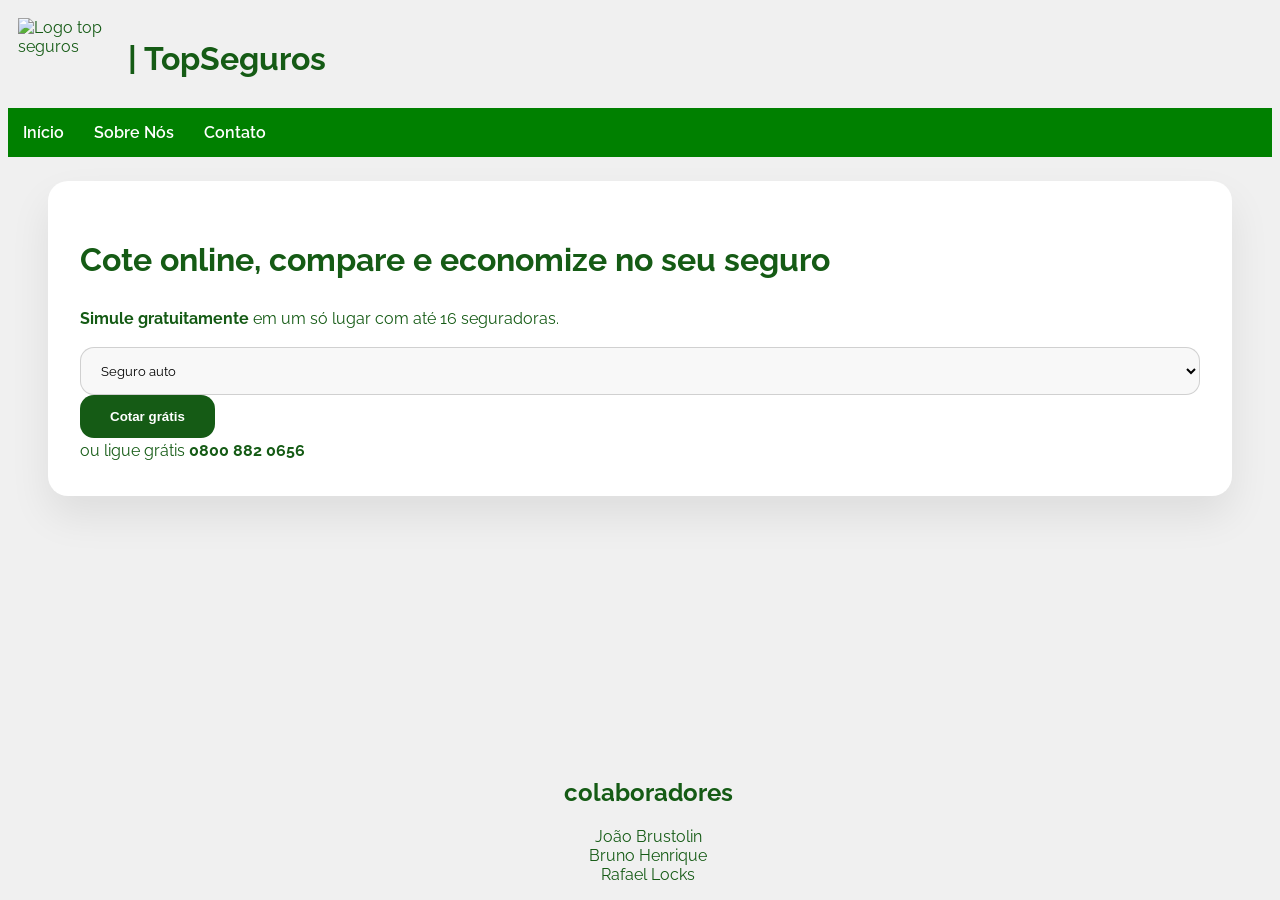
==== index.html @ f6e10856 "Merge 992985001fa117bff749aac11d28459a94a4e18b into e0c9e6f45422f0cd69b3b2ce6aa76046f947e066" ====
<!DOCTYPE html>
<html lang="en">
<head>
    <meta charset="UTF-8">
    <meta name="viewport" content="width=device-width, initial-scale=1.0">
    <title>Corretoras de Seguros</title>
    <link rel="stylesheet" href="style.css">
    <link rel="preconnect" href="https://fonts.googleapis.com">
    <link rel="preconnect" href="https://fonts.gstatic.com" crossorigin>
    <link href="https://fonts.googleapis.com/css2?family=Raleway:ital,wght@0,100..900;1,100..900&family=Roboto:ital,wght@0,100..900;1,100..900&display=swap" rel="stylesheet">
</head>
<body>
    
    <div class="titulo_principal">
        <img src="logo.jpeg" alt="Logo top seguros">
        <h1>| TopSeguros</h1>
    </div>

    
    
    <nav>
    <ul>
        <li><a href="index.html">Início</a></li>
        <li><a href="sobre.html">Sobre Nós</a></li>
        <li><a href="contato.html">Contato</a></li>
    </ul>

    </nav>

   
    <div class="container">

        <h1>
            Cote online, compare e economize no seu
            <span>seguro</span>
        </h1>

        <p>
            <strong>Simule gratuitamente</strong> em um só lugar com até 16 seguradoras.
        </p>

        <select>
            <option>Seguro auto</option>
            <option>Seguro moto</option>
            <option>Seguro viagem</option>
            <option>Seguro residencial</option>
            <option>Seguro saúde</option>
            <option>Seguro vida</option>
        </select>

        <button>Cotar grátis</button>

        <div class="telefone">
            ou ligue grátis <strong>0800 882 0656</strong>
        </div>

    </div>

    <div class="colaboradores">
        <h2>colaboradores</h2>
            <p>João Brustolin <br>
            Bruno Henrique <br>
            Rafael Locks</p>
    </div>
</body>
</html>
---- style.css ----
body{
    background: rgb(240, 240, 240);
    color: rgb(21, 91, 21);
    font-family:'Raleway',sans-serif;
}

.titulo_principal{
    display: flex;
    align-items: center;
    gap: 10px;
    width: 150%;
    padding: 10px;
}

.titulo_principal img {
    width: 100px;
    height: 80px;
}

.colaboradores{
    position: fixed;
    bottom: 0;
    width: 100%;
    text-align: center;
}

nav {
    background-color: green;
    padding: 15px;
}

nav ul {
    list-style: none;
    display: flex;
    
    gap: 30px;
    margin: 0px;
    padding: 0px;
}

nav ul li a {
    color: white;
    text-decoration: none;
    font-family: 'Raleway', sans-serif;
    font-weight: 600;
}

.top-hero {
    display: flex;
    justify-content: center;
    gap: 24px;
    padding: 18px 0;
    background: white;
    margin: 0 40px;
    border-radius: 12px;
    box-shadow: 0 10px 30px rgba(0, 0, 0, 0.06);
}

.top-hero a {
    color: rgb(21, 91, 21);
    text-decoration: none;
    font-weight: 700;
}

.container {
    margin: 24px 40px;
    padding: 32px;
    background: white;
    border-radius: 20px;
    box-shadow: 0 20px 40px rgba(0, 0, 0, 0.08);
    font-size: 1rem;
    line-height: 1.6;
    margin-bottom: 20px;
}

hr {
    border: 1px solid rgb(0, 0, 0);
    width: 100%;
}

.container h2 {
    color: rgb(21, 91, 21);
    font-size: 1.5rem;
    margin-bottom: 10px;
}

.container h1 {
    color: rgb(21, 91, 21);
    font-size: 2rem;
    margin-bottom: 20px;
}

.content {
    display: grid;
    grid-template-columns: 1fr 1fr;
    gap: 24px;
    margin-top: 24px;
}

.card {
    background: white;
    border-radius: 18px;
    padding: 24px;
    box-shadow: 0 18px 40px rgba(0, 0, 0, 0.06);
}

.numero {
    font-size: 1.5rem;
    font-weight: 700;
    color: rgb(21, 91, 21);
    margin: 18px 0;
}

.link {
    display: inline-block;
    color: rgb(21, 91, 21);
    text-decoration: none;
    font-weight: 700;
    margin-top: 12px;
}

form {
    display: flex;
    flex-direction: column;
    gap: 16px;
}

label {
    font-weight: 700;
}

input,
select,
textarea {
    width: 100%;
    padding: 14px 16px;
    border: 1px solid rgba(0, 0, 0, 0.16);
    border-radius: 14px;
    font-family: inherit;
    background: #f8f8f8;
}

textarea {
    min-height: 140px;
    resize: vertical;
}

button {
    width: fit-content;
    padding: 14px 30px;
    border: none;
    border-radius: 14px;
    background: rgb(21, 91, 21);
    color: white;
    font-weight: 700;
    cursor: pointer;
}

button:hover {
    background: rgb(17, 74, 19);
}

@media (max-width: 900px) {
    .content {
        grid-template-columns: 1fr;
    }
}

.imagem-sobre {
    margin: 20px 40px 40px;
    text-align: center;
}

.imagem-sobre img {
    max-width: 100%;
    border-radius: 16px;
    display: inline-block;
}
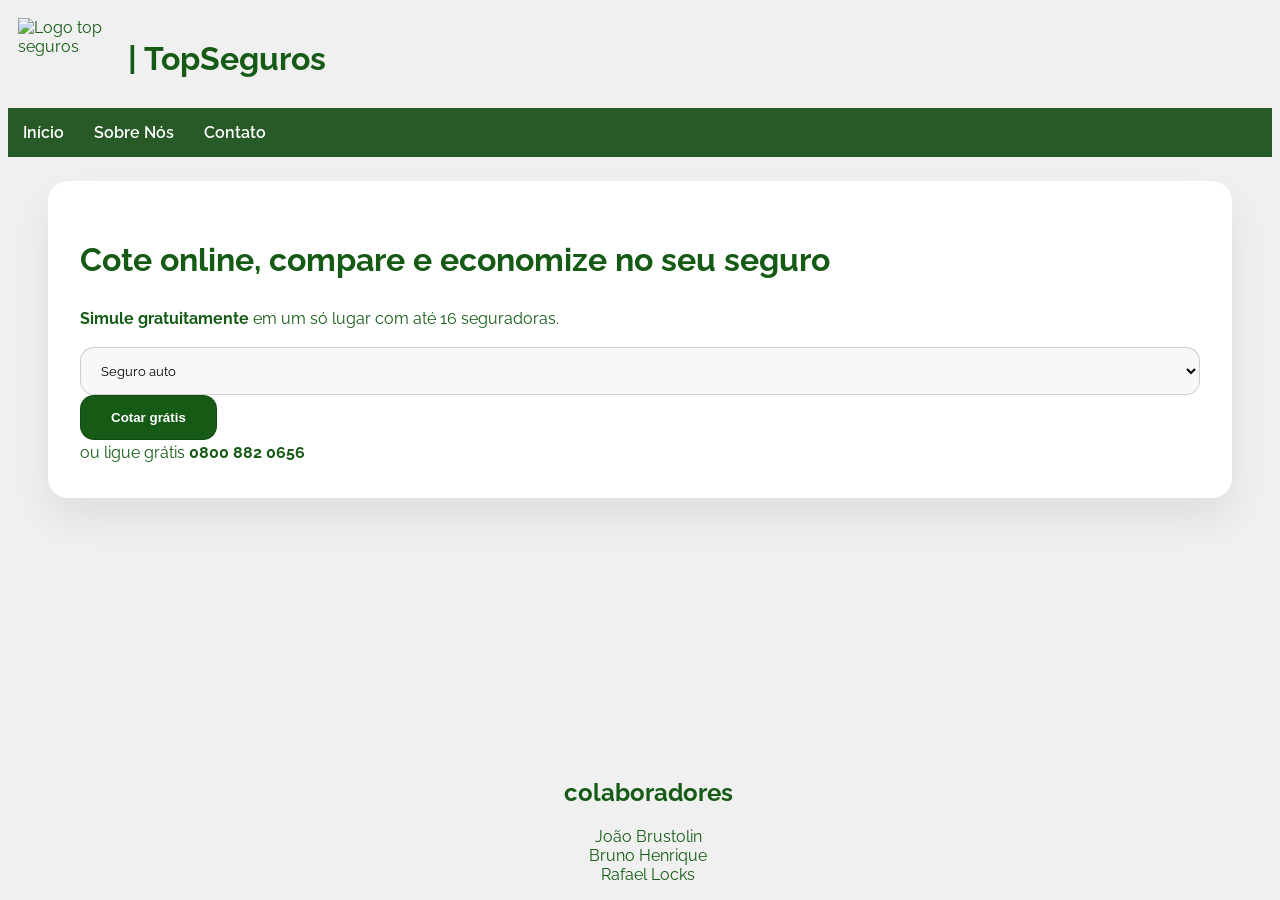
==== commit 6fcecf7d: "incrementado conteúdo e informações ao site . teste  Co-Authored-By: bruno50799 <266870135+bruno5079" ====
--- a/index.html
+++ b/index.html
@@ -16,8 +16,6 @@
         <h1>| TopSeguros</h1>
     </div>
 
-    
-    
     <nav>
     <ul>
         <li><a href="index.html">Início</a></li>
@@ -27,9 +25,7 @@
 
     </nav>
 
-   
     <div class="container">
-
         <h1>
             Cote online, compare e economize no seu
             <span>seguro</span>
@@ -46,14 +42,13 @@
             <option>Seguro residencial</option>
             <option>Seguro saúde</option>
             <option>Seguro vida</option>
-        </select>
+        </select> 
 
         <button>Cotar grátis</button>
 
         <div class="telefone">
             ou ligue grátis <strong>0800 882 0656</strong>
         </div>
-
     </div>
 
     <div class="colaboradores">
--- a/style.css
+++ b/style.css
@@ -25,7 +25,7 @@
 }
 
 nav {
-    background-color: green;
+    background-color: rgb(40, 90, 40);
     padding: 15px;
 }
 
@@ -129,9 +129,7 @@
     font-weight: 700;
 }
 
-input,
-select,
-textarea {
+input, select, textarea {
     width: 100%;
     padding: 14px 16px;
     border: 1px solid rgba(0, 0, 0, 0.16);
@@ -148,7 +146,7 @@
 button {
     width: fit-content;
     padding: 14px 30px;
-    border: none;
+    border: 1px solid rgba(0, 0, 0, 0.16);
     border-radius: 14px;
     background: rgb(21, 91, 21);
     color: white;
@@ -157,6 +155,7 @@
 }
 
 button:hover {
+
     background: rgb(17, 74, 19);
 }
 
@@ -166,13 +165,13 @@
     }
 }
 
-.imagem-sobre {
+.seguro {
     margin: 20px 40px 40px;
     text-align: center;
 }
 
-.imagem-sobre img {
+.seguro img {
     max-width: 100%;
     border-radius: 16px;
     display: inline-block;
-}
+}
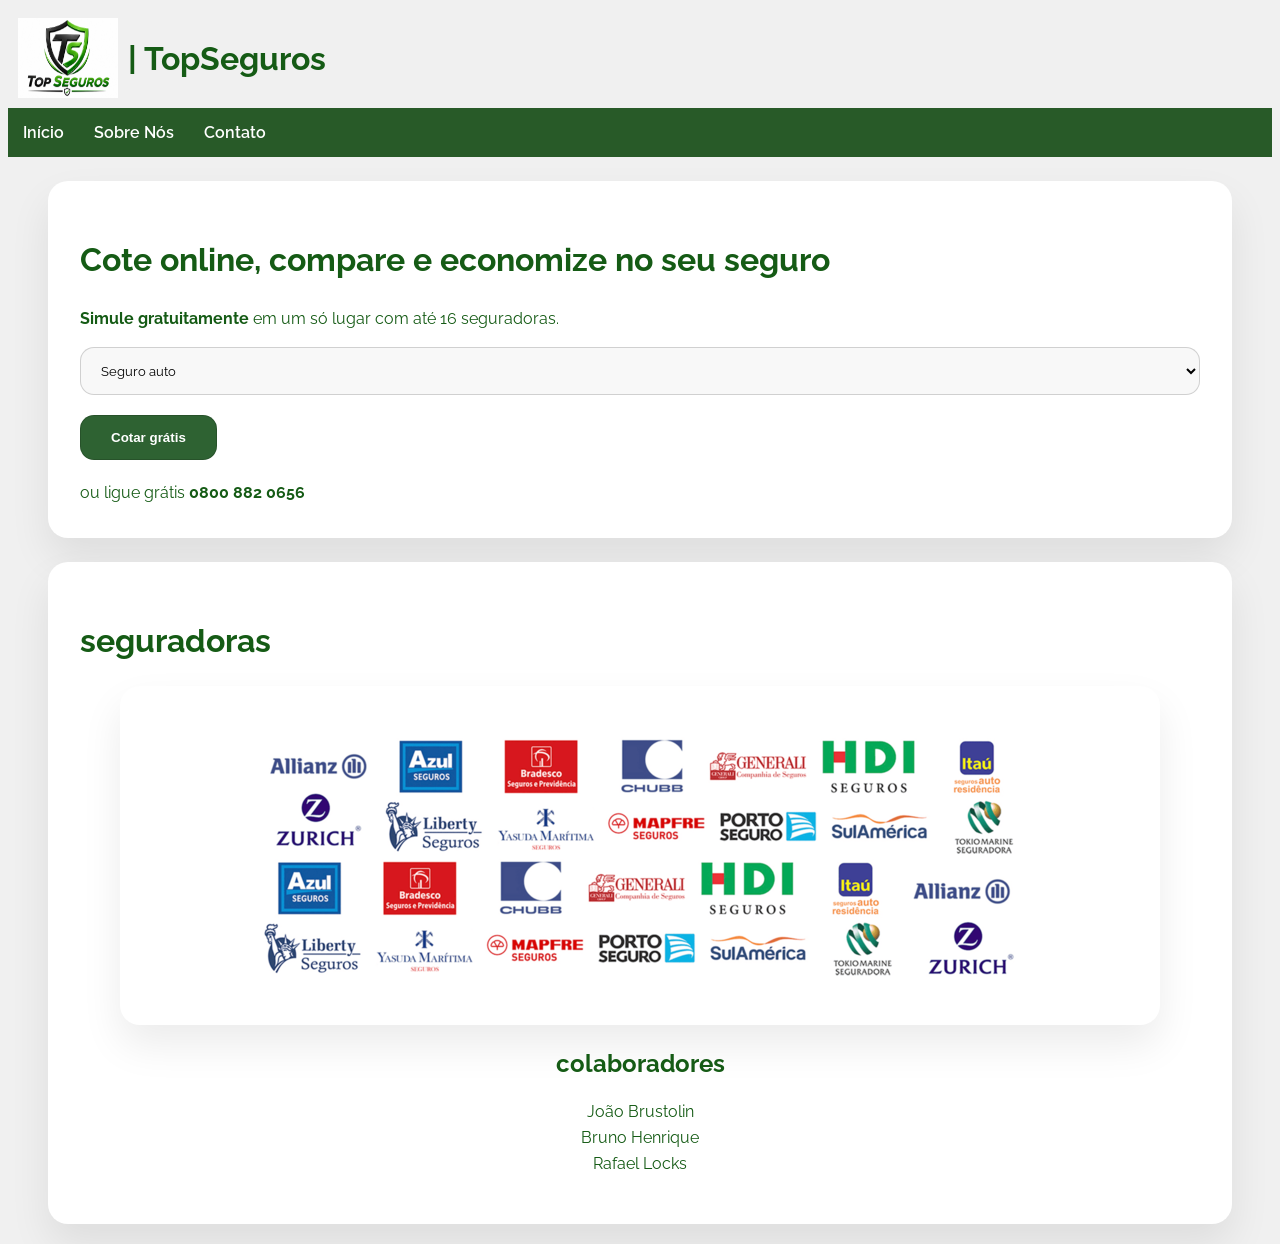
==== commit 5b1bed21: "organização na área de contato, início e sobre. acrescentado seguradoras e ajuste nos colaboradores," ====
--- a/index.html
+++ b/index.html
@@ -12,7 +12,7 @@
 <body>
     
     <div class="titulo_principal">
-        <img src="logo.jpeg" alt="Logo top seguros">
+        <img src="img/logo.jpeg" alt="Logo top seguros">
         <h1>| TopSeguros</h1>
     </div>
 
@@ -44,11 +44,24 @@
             <option>Seguro vida</option>
         </select> 
 
-        <button>Cotar grátis</button>
+        <div class="botao">
+            <button>Cotar grátis</button>
+        </div>
 
         <div class="telefone">
             ou ligue grátis <strong>0800 882 0656</strong>
         </div>
+    </div>
+
+    
+    <div class="container">
+        <h1>
+            
+            <span>seguradoras</span>
+        </h1>
+
+    <div class="servicos">
+        <img src="img/Seguradoras-Seguradoras-de-autos (1).png" alt="">
     </div>
 
     <div class="colaboradores">
--- a/style.css
+++ b/style.css
@@ -18,7 +18,7 @@
 }
 
 .colaboradores{
-    position: fixed;
+    position: none;
     bottom: 0;
     width: 100%;
     text-align: center;
@@ -148,10 +148,18 @@
     padding: 14px 30px;
     border: 1px solid rgba(0, 0, 0, 0.16);
     border-radius: 14px;
-    background: rgb(21, 91, 21);
+    background: rgb(46, 98, 50);
     color: white;
     font-weight: 700;
     cursor: pointer;
+}
+
+.botao{
+    margin-top: 20px;
+}
+
+.telefone{
+    margin-top: 20px;
 }
 
 button:hover {
@@ -174,4 +182,13 @@
     max-width: 100%;
     border-radius: 16px;
     display: inline-block;
+}
+
+.servicos {
+    margin: 20px 40px;
+    padding: 32px;
+    background: white;
+    border-radius: 20px;
+    box-shadow: 0 20px 40px rgba(0, 0, 0, 0.08);
+    text-align: center;
 }
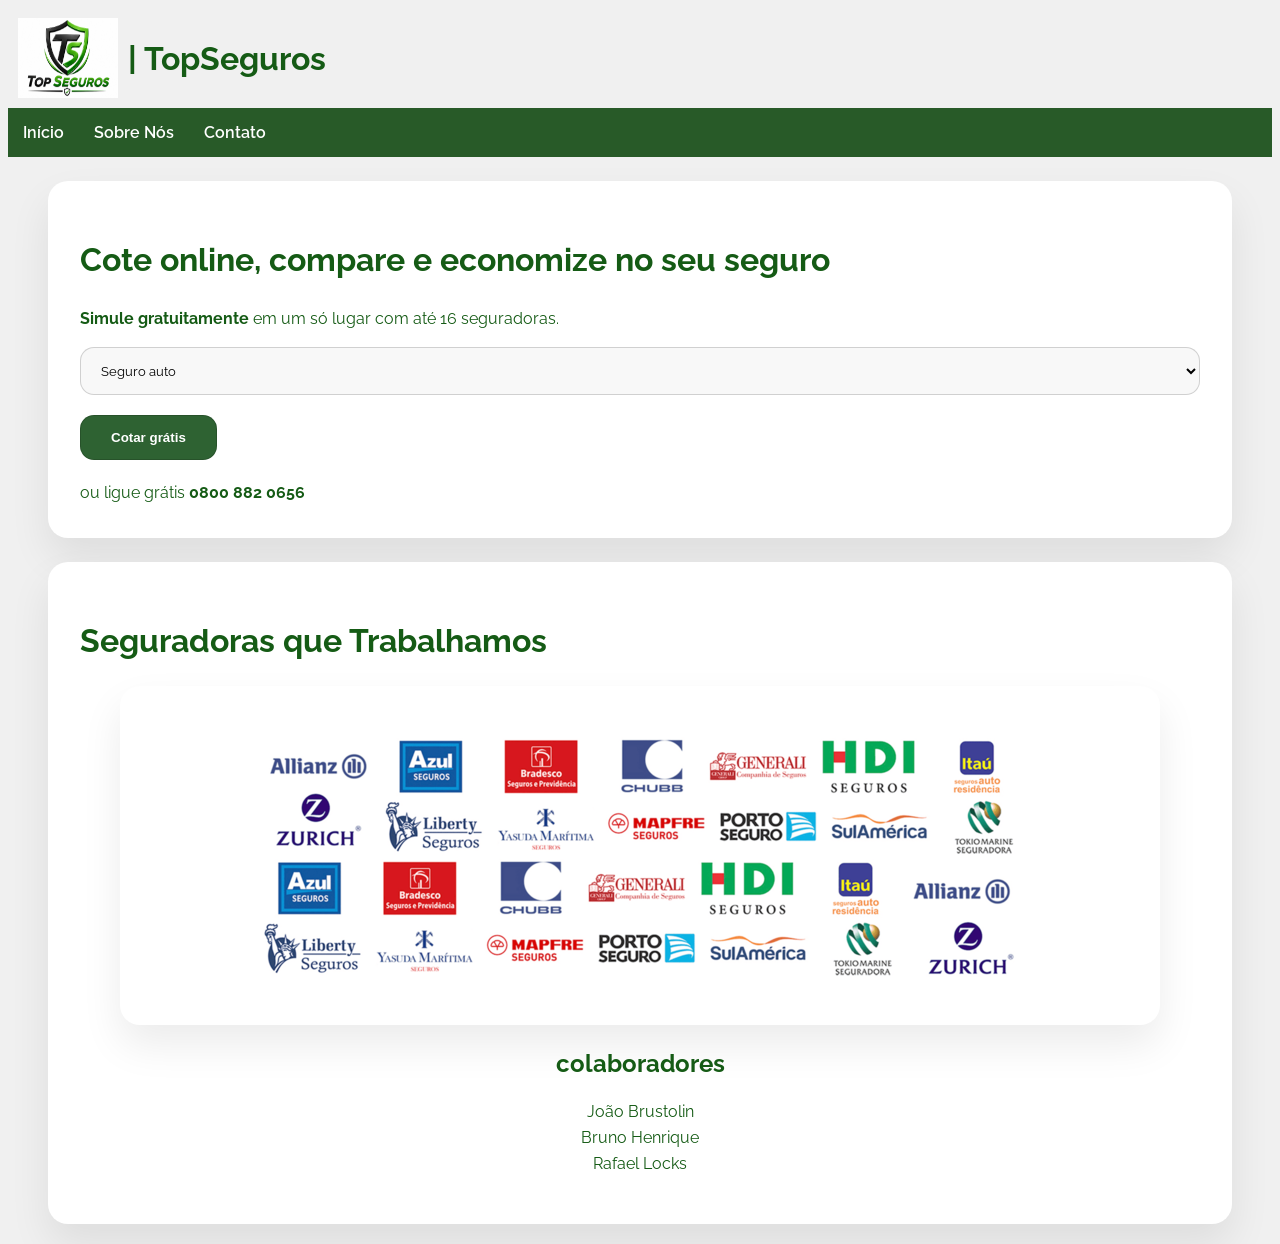
==== commit 11d35ab5: "1" ====
--- a/index.html
+++ b/index.html
@@ -57,7 +57,7 @@
     <div class="container">
         <h1>
             
-            <span>seguradoras</span>
+            <span>Seguradoras que Trabalhamos</span>
         </h1>
 
     <div class="servicos">
